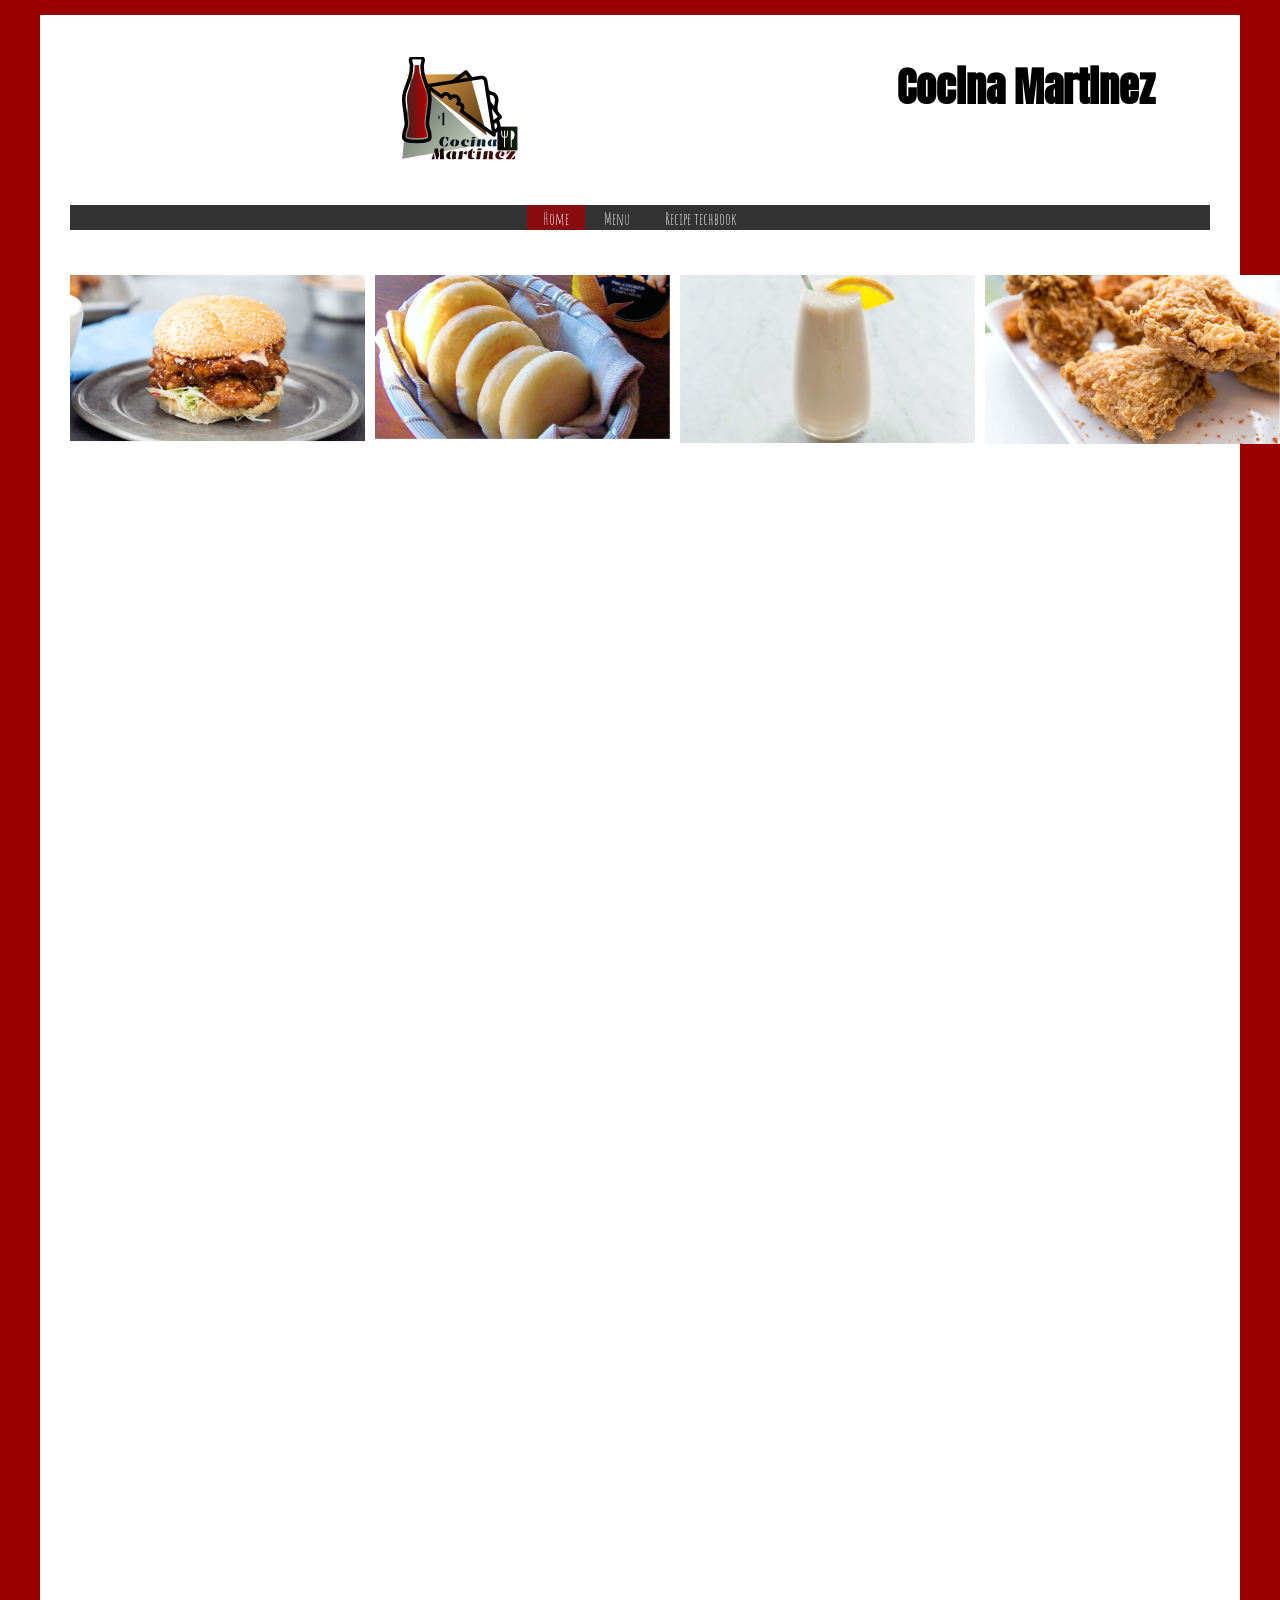
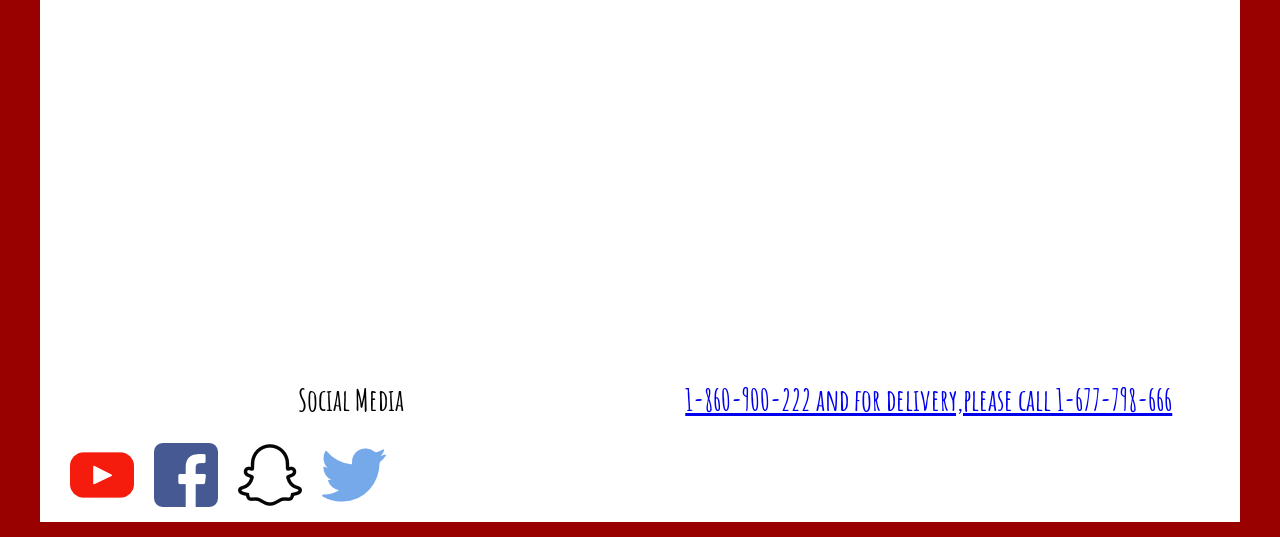
==== index.html @ 83e7776f "Add files via upload" ====
<!DOCTYPE html>

<html>
<head>
  <title>Responsive Grid Template</title>
  <link href="css/main.css" rel="stylesheet">
  <meta name="viewport" content="width=device-width, initial-scale=1">
<link rel="shortcut icon" href="img/Restaurant-Logo.png" type="image/x-icon">
<link href="https://fonts.googleapis.com/css?family=Anton|Krona+One|Merriweather" rel="stylesheet">
<link href="https://fonts.googleapis.com/css?family=Amatic+SC:400,700|Berkshire+Swash" rel="stylesheet">
  <!-- Owl Carousel Styles -->
  <link href="css/owl.carousel.min.css" rel="stylesheet">
  <link href="css/owl.theme.default.min.css" rel="stylesheet">
</head>

<body>

  <div class="container">

    <header>
      <div id="logo"> <h1><img src="img/Restaurant-Logo.png" alt="Cocina Martinez"/></h1></div>

      <div id="name"><h1>Cocina Martinez</h1></div>

      <div id="link-bar"><div class="topnav">
        <a class="active" href="#home">Home</a>
        <a href="Menu-page-index.html">Menu</a>
        <a href="#contact">Recipe techbook</a>
    </div>
    <div id="name">
    </header>

    <main>
      <div id="carousel" class="owl-carousel owl-theme">
        <div><img src="img/Biscuits-YEAAAAAAAH.jpg" alt="Biscuits"></div>
        <div><img src="img/Classic_Ultimate_Chicken_Sandwich.jpg" alt="Chicken Sandwich"></div>
        <div><img src="img/Arepa-Venezonala.jpg" alt="Arepa-venezonala"></div>
        <div><img src="img/Morir-Soñando-09082016.jpg" alt="Morir-sonando"></div>
        <div><img src="img/Dominican-fried-chicken.jpg" alt="Dominican-fried-chicken"></div>
      </div>

      <div id="scheduleandforms">
        <table>
          <thead>
            <th>Monday</th>
            <th>Tuesday</th>
            <th>Wednesday</th>
            <th>thursday</th>
            <th>Friday</th>
            <th>Saturday</th>
            <th>Sunday</th>
          </thead>
          <tbody>
            <tr>
              <td>9:00 AM-7:00 PM</td>
              <td>9:00 AM-8:00 PM</td>
              <td>9:00 AM-7:00 PM</td>
              <td>9:00 AM-8:00 PM</td>
              <td>9:00 AM-7:00 PM</td>
              <td>9:00 AM-8:00 PMs</td>
              <td>9:00 AM-7:00 PM</td>
            </tr>
          </tbody>
          <tfoot>
            <tr>
              <td></td>
            </tr>
          </tfoot>
        </table>
      </section>
      <section id="signup">
        <h2 id="signup"> Order Now!</h2>

      <form action="Thanks for buying.html">
         <fieldset>
           <legend>Ship To</legend>
           <div class="row">
             <div class="col-md-6">
               <label for="first_name">First name:</label>
               <input id="first_name" type="text" name="first_name">
             </div>
             <div class="col-md-6">
               <label for="last_name">Last name:</label>
               <input id="last_name" type="text" name="last_name">
             </div>
           </div>

           <div class="row">
             <div class="col-xs-12">
               <label for="address">Address:</label>
               <input id="address" type="text" name="address">
             </div>
           </div>

           <div class="row">
             <div class="col-md-6">
               <label for="city">City:</label>
               <input id="city" type="text" name="city">
             </div>
             <div class="col-sm-6 col-md-3">
               <label for="state4">State:</label>
               <select id="state4">
                 <option value="">Select one...</option>
                 <option value="">Alabama</option>
                 <option value="">Alaska</option>
                 <option value="">Arizona</option>
               </select>
             </div>
             <div class="col-sm-6 col-md-3">
               <label for="zip4">Zip Code:</label>
               <input id="zip4" type="text" name="zip">
             </div>
           </div>
         </fieldset>

         <fieldset>
           <legend>Contact Info</legend>
           <div class="row">
             <div class="col-md-6">
               <label for="email4">Email:</label>
               <input id="email4" type="text" name="email">
             </div>
             <div class="col-md-6">
               <label for="phone4">Phone:</label>
               <input id="phone4" type="text" name="phone">
             </div>
           </div>
         </fieldset>

         <fieldset>
           <legend>Payment Details</legend>
           <div class="row">
             <div class="col-md-6">
               <label for="card_num4">Credit Card Number:</label>
               <input id="card_num4" type="text" name="card_num">
             </div>
             <div class="col-sm-4 col-md-2">
               <label for="state4">Exp Month:</label>
               <select id="state4">
                 <option value="">1</option>
                 <option value="">2</option>
                 <option value="">3</option>
               </select>
             </div>
             <div class="col-sm-4 col-md-2">
               <label for="state4">Exp Year:</label>
               <select id="state4">
                 <option value="">2016</option>
                 <option value="">2017</option>
                 <option value="">2018</option>
               </select>
             </div>
             <div class="col-sm-4 col-md-2">
               <label for="cvn4">CVN:</label>
               <input id="cvn4" type="text" name="cvn">
             </div>
           </div>
         </fieldset>

         <div class="row">
           <div class="col-xs-12 push-right">
             <button type="submit">Place Order</button>
           </div>
         </div>
       </form>
     </section>

      </div>

      <div id="news-and-updates">
        <div><h2>News and updates</h2>
        <h3>2/27/2018-Dominican Food Special!</h3>
        <p>Today we're preparing Dominican food in honor to the Dominican Day of independence!</p>
        <h3>3/1/2018-Dessert day</h3>
        <p>In <a href="#3/1/2018">3/1/2018</a>We'll be having a 30% dessert offer</p>
        <h3>New local restaurant in charleston</h3>
        <p>We'll be opening a new local in charleston next month!</p>
        </div>
      </div>

      <div id="map">
        <iframe src="https://www.google.com/maps/embed?pb=!1m18!1m12!1m3!1d3276.0335139029885!2d-82.34091373536658!3d34.805098685128634!2m3!1f0!2f0!3f0!3m2!1i1024!2i768!4f13.1!3m3!1m2!1s0x88582f7f7cb4dd6d%3A0xdeb9ea24a50ff5b2!2sMillennium+Apartment+Homes!5e0!3m2!1sen!2sus!4v1519832951405" width="600" height="450" frameborder="0" style="border:0" allowfullscreen></iframe>
        </div>
    </main>

    <footer>
      <div class="social-M">
        <h2>Social Media</h2>
        <a href="#youtube">
   <img class="left" src="img/youtube-icon.png" alt="Youtube Icon">
 </a>
 <a href="#Facebook">
   <img class="left" src="img/img_294369.png" alt="Facebook icon">
 </a>
 <a href="#snapchat">
   <img class="left" src="img/snapchat.png" alt="snapchat">
   <a href="#twitter">
     <img class="left" src="img/twitter.png" alt="twitter">
</div>
      <div id="contacts"><h2>1-860-900-222 and for delivery,please call 1-677-798-666</h2>
      </div>
    </footer>

  </div>
  <!-- first load jquery -->
    <script src="https://code.jquery.com/jquery-3.3.1.min.js"></script>

    <!-- owl carousel stuff -->
    <script src="js/owl.carousel.min.js"></script>
    <script>
      $(document).ready(function(){
        $('.owl-carousel').owlCarousel({
            autoplay: true,
            autoplayTimeout:2000,
            autoplayHoverPause:false,
            dots: false,
            items: 2,
            loop: true,
            margin: 10,
            nav: false,
        })
      });
    </script>

</body>
</html>
---- css/main.css ----
body {
    background-color: #990000;
    text-align: center;
    font-family: 'Berkshire Swash', cursive;
    font-family: 'Amatic SC', cursive;
    font-size: 20px;
}

div.container {
  background-color: #ffffff;
  margin-left: auto;
  margin-right: auto;
  max-width: 1200px;
}

header, main, footer {
  padding: 15px;
  margin: 15px;
}


header {
  display: grid;
  grid-column-gap: 15px;
  grid-row-gap: 15px;
  grid-template-columns: 1fr;
  grid-template-areas:
    "logo"
    "name"
    "link-bar";
}

main {
  display: grid;
  grid-column-gap: 15px;
  grid-row-gap: 15px;
  grid-template-columns: 1fr;
  grid-template-areas:
    "page-name"
    "appetizers"
    "soup_salad"
    "Entrees"
    "Desserts_drinks";
}

footer {
  display: grid;
  grid-column-gap: 15px;
  grid-row-gap: 15px;
  grid-template-columns: 1fr;
  grid-template-areas:
    "social-M"
    "contacts";
}

@media (min-width: 600px) {

  header {
    grid-template-columns: 1fr 4fr;
    grid-template-areas:
      "logo name"
      "link-bar link-bar";
  }

  main {
    grid-template-columns: 1fr 1fr;
    grid-template-areas:
      "page-name page-name"
      "appetizers appetizers"
      "soup_salad soup_salad"
      "Entrees Entrees"
      "Desserts_drinks Desserts_drinks";
  }

  footer {
    grid-template-columns: 1fr 1fr;
    grid-template-areas:
    "social-M contacts";
  }
}

@media (min-width: 900px) {
  header {
    grid-template-columns: 2fr 2fr 2fr;
    grid-template-areas:
      "logo logo name"
      "link-bar link-bar link-bar";
  }

  main {
    grid-template-columns: 1fr 1fr 1fr;
    grid-template-areas:
      "page-name page-name page-name"
      "appetizers appetizers appetizers"
      "soup_salad soup_salad Entrees"
      "Desserts_drinks Desserts_drinks Desserts_drinks";
  }

  footer {
    grid-template-columns: 1fr 1fr;
    grid-template-areas:
    "social-M contacts";
  }
}

div {
  text-align: center;
}

main div {
}

div#logo {
  grid-area: logo;
}
div#name {
  grid-area: name;
}

div#page-name {
  grid-area: page-name;
}

div#link-bar {
  grid-area:link-bar;
}

div#social-M {
  grid-area: social-M;
}

div#contacts {
  grid-area: contacts;
}

div#Desserts_drinks {
  grid-area: Desserts_drinks;
}

div#Entrees {
  grid-area: Entrees;
}
div#appetizers {
  grid-area: appetizers;
}

h1 {
  text-align: center;
  font-family: 'Krona One', sans-serif;
  font-family: 'Merriweather', serif;
  font-family: 'Anton', sans-serif;
}

h2 {
text-align: center;
}

h3 {
text-align: center;
}

h4 {

}

h5 {

}

h6 {

}

p {
text-align: center;
line-height: 1.6;
color: #000000

}

ol {

}

ul {

}

li {

}

table {

}

caption {

}

tr {

}

th {

}

td {

}

img {
      max-width: 100%;
      height: auto;
      display: block;
      margin: auto;
      text-align: center;
  }
  img.right {
    float: right;
    margin-left: 20px;
  }

img.left {
    float:left;
    margin-right: 20px;
    display: block;
}

img.center {
    display: block;
    margin-left: auto;
    margin-right: auto;
}

.topnav {
  overflow: hidden;
  background-color: #333;
}

.topnav a {
  float: center;
  color: #f2f2f2;
  text-align: center;
  padding: 14px 16px;
  text-decoration: none;
  font-size: 17px;
}

.topnav a:hover {
  background-color: #ddd;
  color: #000000;
}

.topnav a.active {
  background-color: #890c10;
  color: #ffffff;
}

a:link {

}

a:visited {

}

a:hover {

}

a:active {

}
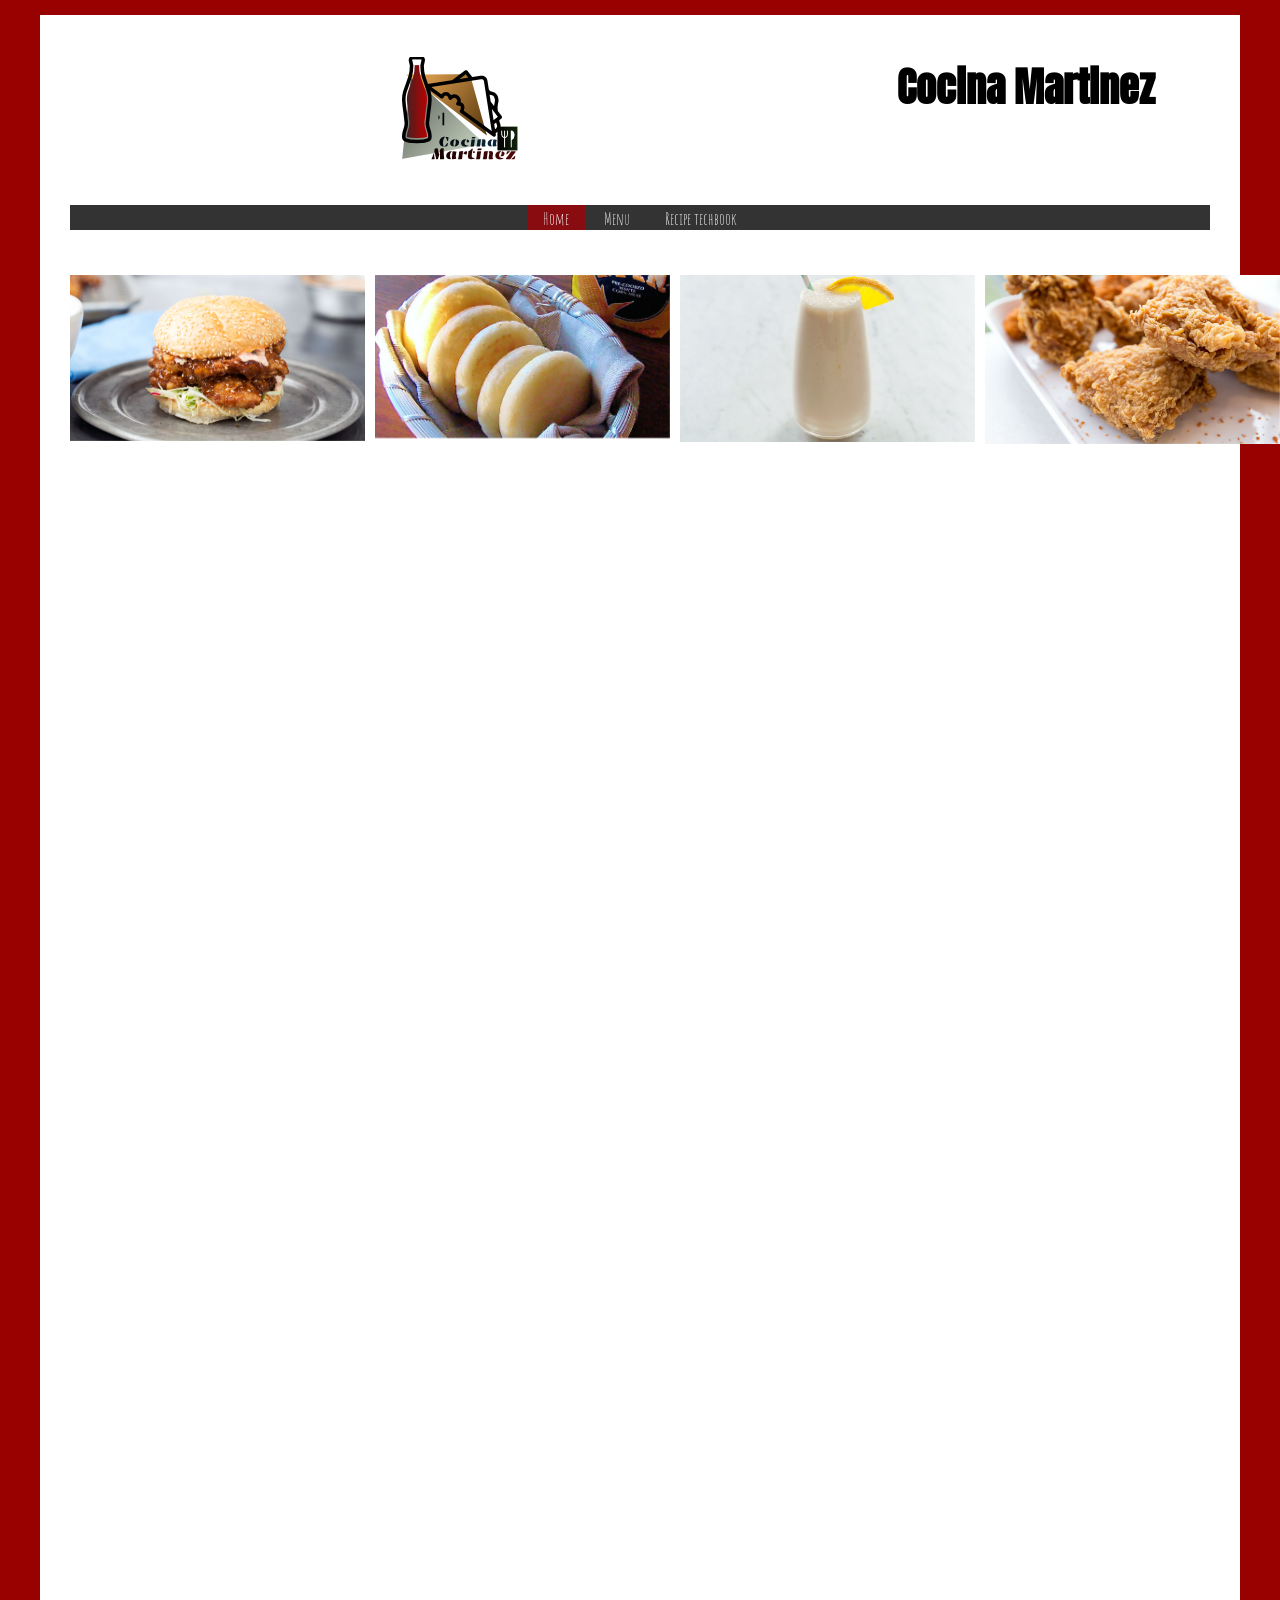
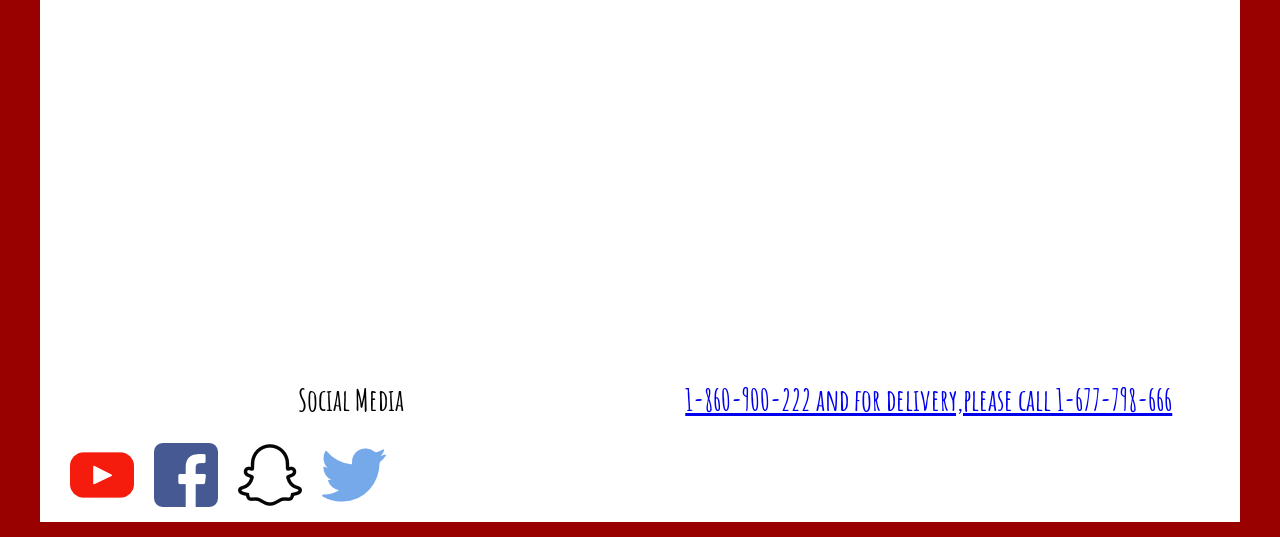
==== commit f4db4267: "Update index.html" ====
--- a/index.html
+++ b/index.html
@@ -24,7 +24,7 @@
 
       <div id="link-bar"><div class="topnav">
         <a class="active" href="#home">Home</a>
-        <a href="Menu-page-index.html">Menu</a>
+        <a href="Menu.html">Menu</a>
         <a href="#contact">Recipe techbook</a>
     </div>
     <div id="name">
